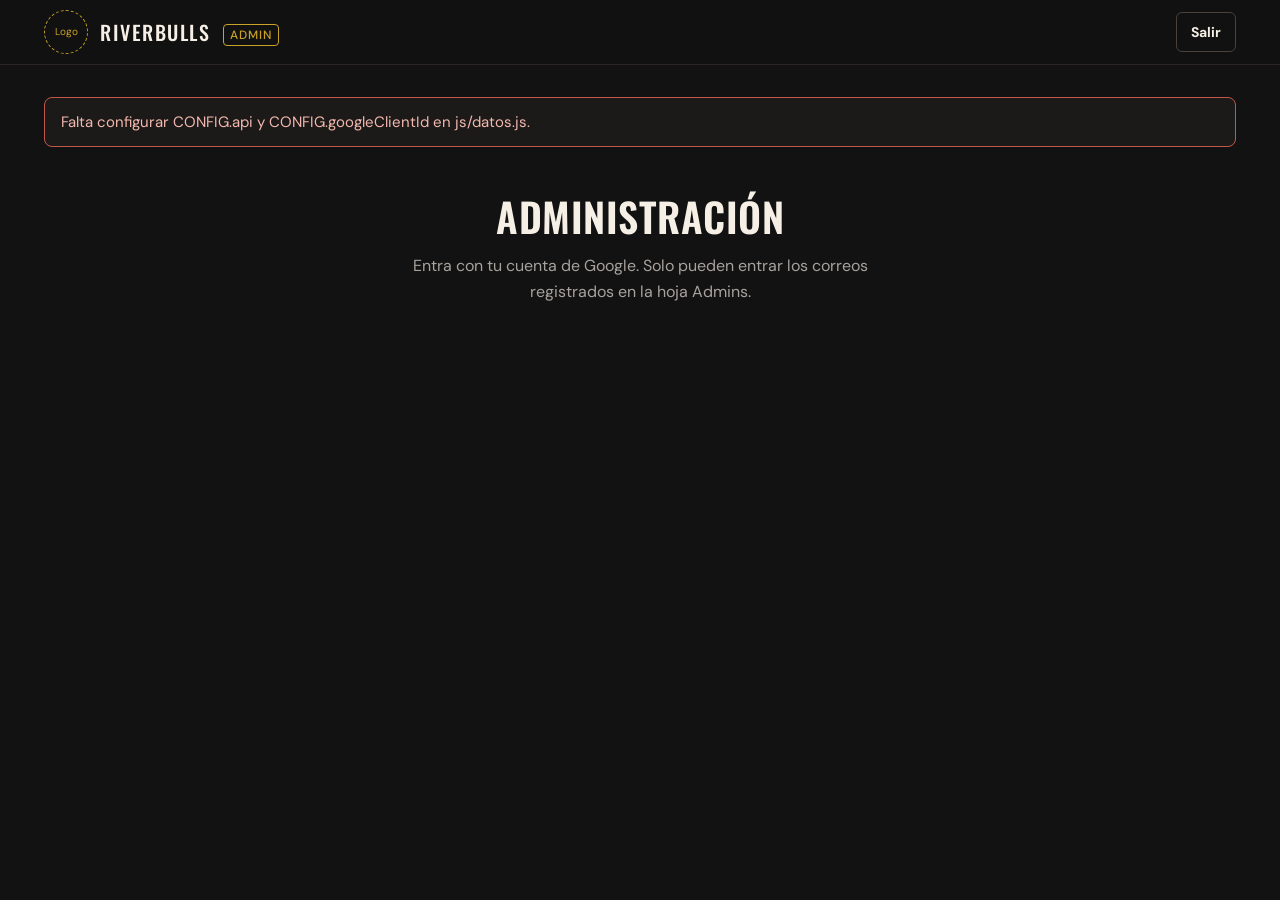
==== admin.html @ 5a7712d3 "Panel admin, roles y visitas por hora" ====
<!doctype html>
<html lang="es">
<head>
<meta charset="utf-8">
<meta name="viewport" content="width=device-width, initial-scale=1, viewport-fit=cover">
<meta name="robots" content="noindex, nofollow">
<title>RiverBulls | Administración</title>
<link rel="preconnect" href="https://fonts.googleapis.com">
<link rel="preconnect" href="https://fonts.gstatic.com" crossorigin>
<link href="https://fonts.googleapis.com/css2?family=Oswald:wght@500;600&family=DM+Sans:wght@400;500;700&display=swap" rel="stylesheet">
<link rel="stylesheet" href="css/estilos.css">
<link rel="stylesheet" href="css/admin.css">
</head>
<body class="admin">

<header class="top">
  <div class="wrap">
    <a class="marca" href="./" aria-label="Ir a la web">
      <span class="logo-hueco" aria-hidden="true">Logo</span>
      <b><span data-marca>RiverBulls</span> <small class="tag-admin">Admin</small></b>
    </a>
    <div class="sesion" id="sesion" hidden>
      <span id="quien"></span>
      <button class="btn btn-linea btn-chico" id="salir">Salir</button>
    </div>
  </div>
</header>

<main class="wrap admin-main">
  <p class="aviso" id="aviso" role="status" hidden></p>

  <section id="vistaLogin" class="login" hidden>
    <h1>Administración</h1>
    <p class="sub">Entra con tu cuenta de Google. Solo pueden entrar los correos registrados en la hoja Admins.</p>
    <div id="botonGoogle"></div>
  </section>

  <section id="vistaPanel" hidden>
    <div class="tarjetas" id="tarjetas"></div>

    <div class="bloque">
      <div class="bloque-cab">
        <h2>Visitas por hora</h2>
        <p class="sub">Últimos 30 días, hora de Lima.</p>
      </div>
      <div class="horas" id="horas" role="img" aria-label="Gráfico de visitas por hora del día"></div>
    </div>

    <div class="bloque">
      <div class="bloque-cab">
        <h2>Cachorros</h2>
        <p class="sub">Cambia el estado o registra una venta. Los vendidos desaparecen de la web al instante.</p>
      </div>
      <div class="lista" id="listaActivos"></div>
    </div>

    <div class="bloque">
      <div class="bloque-cab"><h2>Vendidos</h2></div>
      <div class="lista" id="listaVendidos"></div>
    </div>
  </section>
</main>

<dialog id="dlgVenta" aria-labelledby="ventaTitulo">
  <form class="form-contacto" id="formVenta" novalidate>
    <button type="button" class="cerrar" data-cerrar aria-label="Cerrar"><svg width="18" height="18" viewBox="0 0 24 24" fill="none" stroke="currentColor" stroke-width="2" stroke-linecap="round" aria-hidden="true"><path d="M6 6l12 12M18 6L6 18"/></svg></button>
    <h3 id="ventaTitulo">Registrar venta</h3>
    <p class="interes" id="ventaCachorro"></p>

    <div class="fila">
      <label class="campo">
        <span>Precio de venta</span>
        <input id="vPrecio" type="number" inputmode="numeric" min="1" step="1" required>
      </label>
      <label class="campo" id="lblCosto">
        <span>Costo</span>
        <input id="vCosto" type="number" inputmode="numeric" min="0" step="1">
      </label>
    </div>
    <p class="error" id="errPrecio" hidden>Escribe el precio de venta.</p>
    <p class="calculo" id="vCalculo"></p>

    <label class="campo">
      <span>Otros gastos <small>(traslado, vacunas, comisión…)</small></span>
      <input id="vGastos" type="number" inputmode="numeric" min="0" step="1" value="0">
    </label>

    <label class="campo">
      <span>Comprador</span>
      <input id="vComprador" maxlength="60" autocomplete="off">
    </label>
    <div class="fila">
      <label class="campo">
        <span>Celular</span>
        <input id="vCelular" type="tel" inputmode="tel" maxlength="16" autocomplete="off">
      </label>
      <label class="campo">
        <span>Distrito</span>
        <input id="vDistrito" maxlength="60" list="listaDistritos" autocomplete="off">
      </label>
    </div>
    <datalist id="listaDistritos"></datalist>
    <label class="campo">
      <span>Notas <small>(opcional)</small></span>
      <input id="vNotas" maxlength="200" autocomplete="off">
    </label>

    <button type="submit" class="btn btn-oro" id="vGuardar">Confirmar venta</button>
    <p class="error" id="errVenta" hidden></p>
  </form>
</dialog>

<script src="js/datos.js"></script>
<script src="js/distritos.js"></script>
<script src="js/admin.js"></script>
</body>
</html>
---- css/estilos.css ----
:root{
  --negro:#121212; --carbon:#181614; --panel:#1C1A18; --linea:#2A2522; --linea-2:#4A423C;
  --oro:#C9A227; --oro-claro:#E3C04A; --crema:#F5EFE6; --texto-2:#BDB6AC; --texto-3:#A8A29E;
  --display:'Oswald', 'Arial Narrow', sans-serif; --body:'DM Sans', system-ui, -apple-system, 'Segoe UI', sans-serif;
  box-sizing:border-box;
  padding-top:env(safe-area-inset-top,0px); padding-bottom:env(safe-area-inset-bottom,0px);
}
*,*::before,*::after{box-sizing:inherit}
html{scroll-behavior:smooth; scroll-padding-top:calc(76px + env(safe-area-inset-top,0px)); background:var(--negro)}
body{margin:0; background:var(--negro); color:var(--crema); font-family:var(--body); font-size:17px; line-height:1.6}
img{max-width:100%; display:block}
a{color:var(--oro)} a:hover{color:var(--oro-claro)}
:focus-visible{outline:2px solid var(--oro); outline-offset:3px}
.wrap{max-width:1240px; margin:0 auto; padding-left:max(24px, env(safe-area-inset-left,0px)); padding-right:max(24px, env(safe-area-inset-right,0px))}
@media (max-width:600px){ .wrap{padding-left:max(20px, env(safe-area-inset-left,0px)); padding-right:max(20px, env(safe-area-inset-right,0px))} }
h1,h2,h3{font-family:var(--display); font-weight:600; text-transform:uppercase; letter-spacing:.5px; margin:0; line-height:1.05}
h2{font-size:clamp(34px,5vw,48px)}
.sub{color:var(--texto-3); font-size:16px; margin:10px 0 0; max-width:520px}
.btn{display:inline-flex; align-items:center; justify-content:center; gap:10px; min-height:48px; padding:12px 24px; border-radius:6px; font:700 16px var(--body); text-decoration:none; cursor:pointer; border:1px solid transparent}
.btn-oro{background:var(--oro); color:var(--negro)} .btn-oro:hover{background:var(--oro-claro); color:var(--negro)}
.btn-linea{border-color:var(--linea-2); color:var(--crema); background:transparent} .btn-linea:hover{border-color:var(--oro); color:var(--crema)}
.btn-borde-oro{border-color:var(--oro); color:var(--oro); background:transparent} .btn-borde-oro:hover{background:var(--oro); color:var(--negro)}

/* encabezado */
.top{position:sticky; top:0; z-index:20; background:rgba(18,18,18,.94); backdrop-filter:blur(8px); border-bottom:1px solid var(--linea); padding-top:env(safe-area-inset-top,0px); margin-top:calc(-1 * env(safe-area-inset-top,0px))}
.top .wrap{display:flex; align-items:center; justify-content:space-between; gap:16px; min-height:76px}
.marca{display:flex; align-items:center; gap:12px; color:var(--crema); text-decoration:none}
.marca:hover{color:var(--crema)}
.logo-hueco{width:44px; height:44px; border:1px dashed var(--oro); border-radius:50%; display:grid; place-items:center; font-size:10px; color:var(--oro); flex:none}
.marca b{font-family:var(--display); font-weight:500; font-size:20px; letter-spacing:1.5px; text-transform:uppercase}
.nav{display:flex; align-items:center; gap:28px}
.nav a:not(.btn){color:#D6D0C7; text-decoration:none; font-size:15px}
.nav a:not(.btn):hover{color:var(--oro)}
.menu-btn{display:none; background:none; border:1px solid var(--linea-2); color:var(--crema); width:48px; height:48px; border-radius:6px; cursor:pointer}
@media (max-width:860px){
  .menu-btn{display:grid; place-items:center}
  .nav{position:absolute; left:0; right:0; top:100%; flex-direction:column; align-items:stretch; gap:0; background:var(--negro); border-bottom:1px solid var(--linea); padding:8px 24px 20px; display:none}
  .nav.abierto{display:flex}
  .nav a:not(.btn){padding:14px 0; border-bottom:1px solid var(--linea); font-size:17px}
  .nav .btn{margin-top:16px}
}

/* hueco de foto */
.hueco{background:var(--panel); border:1px dashed var(--linea-2); display:flex; flex-direction:column; align-items:center; justify-content:center; gap:10px; color:var(--texto-3); font-size:14px; text-align:center; padding:16px}
.hueco svg{stroke:var(--oro)}
.foto{width:100%; height:100%; object-fit:cover}

/* portada */
.hero{padding:64px 0 88px}
.hero .wrap{display:grid; grid-template-columns:minmax(0,1.05fr) minmax(0,1fr); gap:56px; align-items:center}
.hero h1{font-size:clamp(46px,7vw,80px)}
.hero p{font-size:19px; color:var(--texto-2); max-width:500px; margin:22px 0 0}
.hero .acciones{display:flex; flex-wrap:wrap; gap:14px; margin-top:34px}
.hero-foto{aspect-ratio:4/5; border-radius:10px; overflow:hidden}
.hero .lugar{color:var(--oro); font-size:15px; margin:0 0 14px}
.escena{position:relative; border:1px solid var(--linea); background:radial-gradient(circle at var(--mx,55%) var(--my,40%), rgba(201,162,39,.24), rgba(201,162,39,0) 55%), var(--panel); touch-action:pan-y}
.escena canvas{position:absolute; inset:0; width:100%; height:100%; display:block}
.escena.sin3d canvas{display:none}
.escena.sin3d::after{content:'Foto principal: el mejor ejemplar'; position:absolute; inset:0; display:grid; place-items:center; color:var(--texto-3); font-size:14px}
@media (max-width:860px){ .hero-foto.escena{aspect-ratio:1/1} }
@media (max-width:860px){ .hero .wrap{grid-template-columns:1fr; gap:36px} .hero{padding:40px 0 64px} }

/* secciones */
section.banda{background:var(--carbon); border-top:1px solid var(--linea); border-bottom:1px solid var(--linea)}
.seccion{padding-top:88px; padding-bottom:88px}
@media (max-width:600px){ .seccion{padding-top:64px; padding-bottom:64px} }
.cabecera{display:flex; flex-wrap:wrap; justify-content:space-between; align-items:flex-end; gap:20px; margin-bottom:32px}

/* filtros */
.filtros{display:flex; flex-wrap:wrap; gap:8px}
.chip{min-height:44px; padding:8px 18px; border-radius:999px; border:1px solid var(--linea-2); background:transparent; color:var(--texto-2); font:500 15px var(--body); cursor:pointer}
.chip:hover{border-color:var(--oro); color:var(--crema)}
.chip[aria-pressed="true"]{background:var(--oro); border-color:var(--oro); color:var(--negro)}

/* cachorros */
.grilla{display:grid; grid-template-columns:repeat(auto-fill,minmax(260px,1fr)); gap:24px}
.card{background:var(--negro); border:1px solid var(--linea); border-radius:10px; overflow:hidden; display:flex; flex-direction:column}
.card-foto{position:relative; aspect-ratio:1/1; border:0; border-bottom:1px dashed var(--linea-2); padding:0; width:100%; cursor:pointer; background:var(--panel); color:inherit; font:inherit}
.card-foto .hueco{border:0; height:100%}
.estado{position:absolute; top:12px; left:12px; font-size:13px; font-weight:700; padding:5px 10px; border-radius:4px}
.estado.disponible{background:var(--oro); color:var(--negro)}
.estado.reservado{background:var(--linea); color:#D6D0C7}
.card-cuerpo{padding:20px; display:flex; flex-direction:column; gap:12px; flex-grow:1}
.card h3{font-weight:500; font-size:26px}
.datos{display:grid; grid-template-columns:auto 1fr; gap:4px 16px; margin:0; font-size:15px}
.datos dt{color:var(--texto-3)} .datos dd{margin:0}
.precio{color:var(--oro); font-weight:700}
.card .acciones{margin-top:auto; display:grid; grid-template-columns:1fr 1fr; gap:8px}
.card .btn{min-height:44px; padding:10px 12px; font-size:14px}
.vacio{grid-column:1/-1; padding:48px; text-align:center; border:1px dashed var(--linea-2); border-radius:10px; color:var(--texto-3)}

/* padres */
.padres{display:grid; grid-template-columns:repeat(auto-fit,minmax(300px,1fr)); gap:24px}
.padre{border:1px solid var(--linea); border-radius:10px; overflow:hidden}
.padre .hueco{aspect-ratio:4/3; border:0; border-bottom:1px dashed var(--linea-2)}
.padre div.info{padding:22px 24px}
.padre .rol{color:var(--oro); font-size:15px; margin:0}
.padre h3{font-weight:500; font-size:30px; margin:4px 0 6px}
.padre p.meta{color:var(--texto-3); margin:0; font-size:15px}

/* videos */
.videos{display:grid; grid-template-columns:repeat(auto-fit,minmax(220px,1fr)); gap:20px}
.video{aspect-ratio:9/16; border-radius:10px; overflow:hidden; cursor:pointer; border:0; padding:0; background:none; color:inherit; font:inherit; width:100%}
.video .hueco{height:100%; border-radius:10px}
.video:hover .hueco{border-color:var(--oro)}

/* proceso */
.pasos{list-style:none; margin:0; padding:0; display:grid; grid-template-columns:repeat(auto-fit,minmax(230px,1fr)); gap:28px; counter-reset:paso}
.pasos li{border-top:2px solid var(--oro); padding-top:18px; counter-increment:paso}
.pasos li::before{content:counter(paso); font-family:var(--display); font-size:40px; color:var(--oro); line-height:1}
.pasos h3{font-family:var(--body); text-transform:none; font-weight:700; font-size:20px; letter-spacing:0; margin:10px 0 6px}
.pasos p{margin:0; color:var(--texto-3); font-size:15px}

/* contacto */
.contacto .wrap{display:flex; flex-wrap:wrap; justify-content:space-between; gap:40px}
.contacto h2{font-size:clamp(38px,6vw,58px)}
.redes{margin:0; display:grid; gap:18px; min-width:240px}
.redes dt{color:var(--texto-3); font-size:14px} .redes dd{margin:2px 0 0}
.pie{border-top:1px solid var(--linea); padding:22px 0 calc(22px + 72px); color:#8A847C; font-size:14px}
.pie .wrap{display:flex; flex-wrap:wrap; justify-content:space-between; gap:10px}
@media (min-width:861px){ .pie{padding-bottom:22px} }

/* whatsapp flotante (móvil) */
.wa-flotante{position:fixed; right:16px; bottom:calc(16px + env(safe-area-inset-bottom,0px)); z-index:30; width:60px; height:60px; border-radius:50%; background:var(--oro); display:grid; place-items:center; box-shadow:0 6px 20px rgba(0,0,0,.45)}
.wa-flotante:hover{background:var(--oro-claro)}
@media (min-width:861px){ .wa-flotante{display:none} }

/* modal */
dialog{border:1px solid var(--linea); border-radius:12px; background:var(--negro); color:var(--crema); padding:0; width:min(920px, calc(100% - 24px)); max-height:calc(100% - 24px)}
dialog::backdrop{background:rgba(0,0,0,.75)}
.modal{display:grid; grid-template-columns:minmax(0,1.1fr) minmax(0,1fr)}
.galeria{padding:16px; display:flex; flex-direction:column; gap:10px; background:var(--carbon)}
.galeria .principal{aspect-ratio:1/1; border-radius:8px; overflow:hidden}
.galeria .principal .hueco{height:100%; border-radius:8px}
.miniaturas{display:grid; grid-template-columns:repeat(4,minmax(0,1fr)); gap:8px}
.mini{aspect-ratio:1/1; border-radius:6px; overflow:hidden; border:1px solid var(--linea-2); padding:0; background:var(--panel); cursor:pointer; color:var(--texto-3); font:12px var(--body)}
.mini[aria-current="true"]{border-color:var(--oro); border-width:2px}
.modal-info{padding:28px; display:flex; flex-direction:column; gap:16px; position:relative}
.cerrar{position:absolute; top:12px; right:12px; width:44px; height:44px; border-radius:50%; border:1px solid var(--linea-2); background:var(--negro); color:var(--crema); cursor:pointer; display:grid; place-items:center}
.cerrar:hover{border-color:var(--oro)}
.modal-info h3{font-size:36px; padding-right:48px}
.modal-info .datos{font-size:16px; gap:8px 20px}
.modal-info .nota{color:var(--texto-3); font-size:15px; margin:0}
.modal-video{padding:16px; position:relative}
.modal-video .hueco{aspect-ratio:9/16; max-height:75vh; margin:0 auto; border-radius:8px}
@media (max-width:760px){ .modal{grid-template-columns:1fr} .modal-info{padding:22px} }

@media (prefers-reduced-motion:reduce){ html{scroll-behavior:auto} }

/* portada con foto real sin fondo (modo foto) */
.escena .foto-3d{position:absolute; left:6%; right:6%; top:6%; bottom:9%; width:88%; height:85%; object-fit:contain; object-position:center bottom; filter:drop-shadow(0 28px 26px rgba(0,0,0,.55)); will-change:transform; transform-origin:50% 90%}
.escena .sombra-piso{position:absolute; left:18%; right:18%; bottom:6%; height:7%; border-radius:50%; background:radial-gradient(closest-side, rgba(0,0,0,.6), rgba(0,0,0,0)); will-change:transform}
.escena.con-foto canvas{display:none}
.escena .cargando{position:absolute; inset:auto 0 12px; text-align:center; color:var(--texto-3); font-size:13px}

/* paso previo a WhatsApp */
#dlgContacto{width:min(520px, calc(100% - 24px))}
#dlgPrivacidad{width:min(560px, calc(100% - 24px))}
.form-contacto, .texto-legal{padding:28px; display:flex; flex-direction:column; gap:14px; position:relative}
.form-contacto h3, .texto-legal h3{font-size:30px; padding-right:48px}
.form-contacto .nota{margin:0; color:var(--texto-2); font-size:15px}
.form-contacto .interes{margin:0; color:var(--oro); font-weight:700; font-size:15px}
.campo{display:flex; flex-direction:column; gap:6px; font-size:15px; min-width:0}
.campo small{color:var(--texto-3); font-weight:400}
.campo select, .campo input{min-height:48px; padding:10px 12px; border-radius:6px; border:1px solid var(--linea-2); background:var(--panel); color:var(--crema); font:16px var(--body); width:100%}
.campo select:focus, .campo input:focus{border-color:var(--oro); outline:none; box-shadow:0 0 0 2px rgba(201,162,39,.35)}
.campo input::placeholder{color:#7A746C}
.fila{display:grid; grid-template-columns:repeat(2, minmax(0,1fr)); gap:12px}
@media (max-width:480px){ .fila{grid-template-columns:1fr} .form-contacto, .texto-legal{padding:22px} }
.error{margin:-6px 0 0; color:#F08A7E; font-size:14px}
.trampa{position:absolute; left:-9999px; width:1px; height:1px; opacity:0}
.form-contacto .btn{margin-top:4px; width:100%}
.privacidad{margin:0; color:var(--texto-3); font-size:13px; text-align:center}
.texto-legal p{margin:0; color:var(--texto-2); font-size:15px}
---- css/admin.css ----
/* panel de administración */
.admin .top .wrap{min-height:64px}
.tag-admin{font-family:var(--body); font-size:12px; letter-spacing:1px; color:var(--oro); border:1px solid var(--oro); border-radius:4px; padding:2px 6px; margin-left:6px; vertical-align:middle}
.sesion{display:flex; align-items:center; gap:12px; font-size:14px; color:var(--texto-2); min-width:0}
.sesion span{overflow:hidden; text-overflow:ellipsis; white-space:nowrap}
.btn-chico{min-height:40px; padding:8px 14px; font-size:14px}
.admin-main{padding-top:32px; padding-bottom:64px}
.aviso{margin:0 0 20px; padding:12px 16px; border-radius:8px; border:1px solid var(--linea-2); background:var(--panel); color:var(--crema); font-size:15px}
.aviso.ok{border-color:var(--oro)}
.aviso.mal{border-color:#C0574A; color:#F3B8AF}
.login{max-width:460px; margin:48px auto; text-align:center; display:flex; flex-direction:column; align-items:center; gap:16px}
.login h1{font-size:40px}
.login .sub{margin:0 auto}

.tarjetas{display:grid; grid-template-columns:repeat(auto-fit, minmax(170px, 1fr)); gap:12px; margin-bottom:28px}
.tarjeta{background:var(--panel); border:1px solid var(--linea); border-radius:10px; padding:16px}
.tarjeta p{margin:0; color:var(--texto-3); font-size:14px}
.tarjeta b{display:block; font-family:var(--display); font-weight:500; font-size:32px; margin-top:4px}
.tarjeta.oro b{color:var(--oro)}

.bloque{border-top:1px solid var(--linea); padding-top:24px; margin-top:28px}
.bloque-cab{margin-bottom:18px}
.bloque h2{font-size:28px}
.bloque .sub{margin-top:4px}

.horas{display:grid; grid-template-columns:repeat(24, minmax(0, 1fr)); gap:4px; align-items:end; height:180px; padding-bottom:22px; position:relative}
.hora{position:relative; height:100%; display:flex; flex-direction:column; justify-content:flex-end; align-items:center}
.hora i{display:block; width:100%; background:var(--oro); border-radius:3px 3px 0 0; min-height:2px}
.hora i.cero{background:var(--linea-2)}
.hora em{position:absolute; bottom:-20px; font-style:normal; font-size:11px; color:var(--texto-3)}
.hora span{font-size:11px; color:var(--texto-2); margin-bottom:2px}
@media (max-width:600px){ .hora span{display:none} .horas{gap:2px} }

.lista{display:flex; flex-direction:column; gap:10px}
.item{display:flex; flex-wrap:wrap; align-items:center; gap:12px 16px; border:1px solid var(--linea); border-radius:10px; padding:14px 16px; background:var(--negro)}
.item-info{flex:1 1 220px; min-width:0}
.item-info h3{font-size:22px; font-weight:500}
.item-info p{margin:2px 0 0; color:var(--texto-3); font-size:14px}
.item-info .precio-item{color:var(--oro); font-weight:700}
.segmento{display:flex; border:1px solid var(--linea-2); border-radius:8px; overflow:hidden}
.segmento button{min-height:44px; padding:8px 12px; border:0; background:transparent; color:var(--texto-2); font:500 14px var(--body); cursor:pointer}
.segmento button + button{border-left:1px solid var(--linea-2)}
.segmento button[aria-pressed="true"]{background:var(--oro); color:var(--negro)}
.segmento button:disabled{cursor:wait; opacity:.6}
.item .btn{min-height:44px; padding:8px 16px; font-size:14px}
.item.vendido{opacity:.75}
.vacio-lista{color:var(--texto-3); font-size:15px; padding:16px; border:1px dashed var(--linea-2); border-radius:10px}
.calculo{margin:-4px 0 0; font-size:15px; color:var(--texto-2)}
.calculo b{color:var(--oro)}
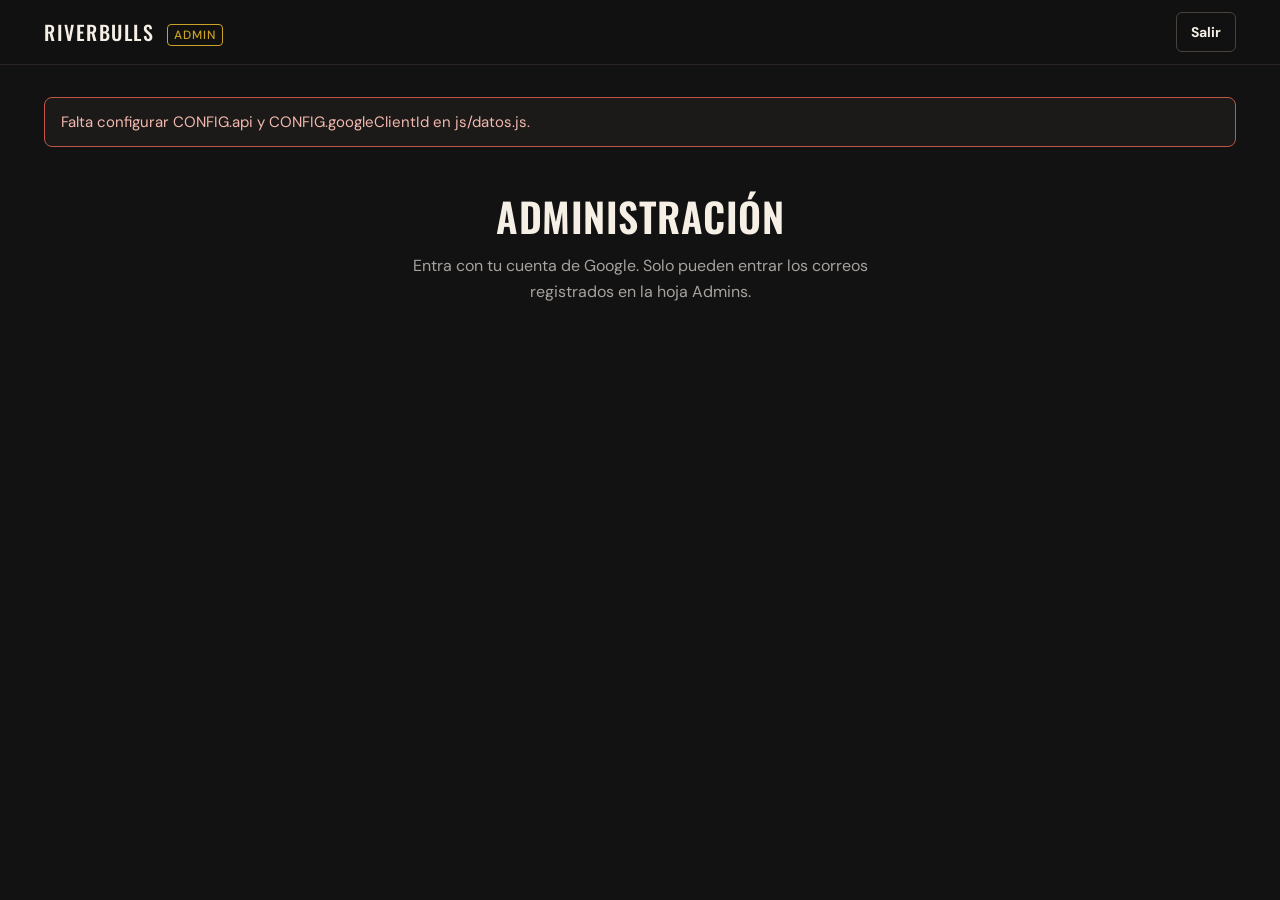
==== commit ff37daa0: "Logo, trayectoria, competencias, entregas, reseñas y reporte por color" ====
--- a/admin.html
+++ b/admin.html
@@ -5,6 +5,7 @@
 <meta name="viewport" content="width=device-width, initial-scale=1, viewport-fit=cover">
 <meta name="robots" content="noindex, nofollow">
 <title>RiverBulls | Administración</title>
+<link rel="icon" type="image/png" href="img/favicon.png">
 <link rel="preconnect" href="https://fonts.googleapis.com">
 <link rel="preconnect" href="https://fonts.gstatic.com" crossorigin>
 <link href="https://fonts.googleapis.com/css2?family=Oswald:wght@500;600&family=DM+Sans:wght@400;500;700&display=swap" rel="stylesheet">
@@ -16,7 +17,7 @@
 <header class="top">
   <div class="wrap">
     <a class="marca" href="./" aria-label="Ir a la web">
-      <span class="logo-hueco" aria-hidden="true">Logo</span>
+      <img class="logo" src="img/logo.webp" alt="" width="640" height="500" onload="this.parentElement.classList.add('con-logo')" onerror="this.remove()">
       <b><span data-marca>RiverBulls</span> <small class="tag-admin">Admin</small></b>
     </a>
     <div class="sesion" id="sesion" hidden>
--- a/css/estilos.css
+++ b/css/estilos.css
@@ -27,6 +27,9 @@
 .marca{display:flex; align-items:center; gap:12px; color:var(--crema); text-decoration:none}
 .marca:hover{color:var(--crema)}
 .logo-hueco{width:44px; height:44px; border:1px dashed var(--oro); border-radius:50%; display:grid; place-items:center; font-size:10px; color:var(--oro); flex:none}
+.marca .logo{height:58px; width:auto; flex:none}
+.marca.con-logo [data-marca]{display:none}
+@media (max-width:600px){ .marca .logo{height:48px} }
 .marca b{font-family:var(--display); font-weight:500; font-size:20px; letter-spacing:1.5px; text-transform:uppercase}
 .nav{display:flex; align-items:center; gap:28px}
 .nav a:not(.btn){color:#D6D0C7; text-decoration:none; font-size:15px}
@@ -151,6 +154,10 @@
 .escena .foto-3d{position:absolute; left:6%; right:6%; top:6%; bottom:9%; width:88%; height:85%; object-fit:contain; object-position:center bottom; filter:drop-shadow(0 28px 26px rgba(0,0,0,.55)); will-change:transform; transform-origin:50% 90%}
 .escena .sombra-piso{position:absolute; left:18%; right:18%; bottom:6%; height:7%; border-radius:50%; background:radial-gradient(closest-side, rgba(0,0,0,.6), rgba(0,0,0,0)); will-change:transform}
 .escena.con-foto canvas{display:none}
+/* cuando la portada es el logo (horizontal): sin marco, proporción del logo y sin sombra de piso */
+.hero-foto.escena.con-foto{aspect-ratio:5/4; border-color:transparent}
+.escena.con-foto .foto-3d{left:2%; right:2%; top:2%; bottom:2%; width:96%; height:96%; object-position:center; transform-origin:50% 50%; filter:drop-shadow(0 18px 30px rgba(0,0,0,.6))}
+.escena.con-foto .sombra-piso{display:none}
 .escena .cargando{position:absolute; inset:auto 0 12px; text-align:center; color:var(--texto-3); font-size:13px}
 
 /* paso previo a WhatsApp */
@@ -172,3 +179,41 @@
 .form-contacto .btn{margin-top:4px; width:100%}
 .privacidad{margin:0; color:var(--texto-3); font-size:13px; text-align:center}
 .texto-legal p{margin:0; color:var(--texto-2); font-size:15px}
+
+/* trayectoria */
+.trayectoria{display:grid; grid-template-columns:minmax(0,1fr) minmax(0,1fr); gap:40px; align-items:center}
+.tray-historia{margin:16px 0 0; color:var(--texto-2); font-size:18px; max-width:560px}
+.cifras{display:grid; grid-template-columns:repeat(2, minmax(0,1fr)); gap:14px}
+.cifra{border:1px solid var(--linea); border-top:2px solid var(--oro); border-radius:10px; padding:18px; background:var(--negro)}
+.cifra b{display:block; font-family:var(--display); font-weight:600; font-size:44px; line-height:1; color:var(--oro)}
+.cifra span{display:block; margin-top:6px; color:var(--texto-2); font-size:15px}
+@media (max-width:860px){ .trayectoria{grid-template-columns:1fr; gap:28px} }
+.subtitulo{font-size:26px; margin:56px 0 20px}
+
+/* competencias y entregas */
+.galeria-logros{display:grid; grid-template-columns:repeat(auto-fill, minmax(240px,1fr)); gap:20px}
+.entregas{display:grid; grid-template-columns:repeat(auto-fill, minmax(200px,1fr)); gap:16px}
+.logro, .entrega{margin:0; border:1px solid var(--linea); border-radius:10px; overflow:hidden; background:var(--negro)}
+.logro-foto{aspect-ratio:4/3}
+.entrega-foto{aspect-ratio:1/1}
+.logro-foto .hueco, .entrega-foto .hueco{height:100%; border:0; border-bottom:1px dashed var(--linea-2)}
+.foto-btn{display:block; width:100%; height:100%; padding:0; border:0; background:none; cursor:zoom-in}
+.logro figcaption, .entrega figcaption{padding:14px 16px; display:flex; flex-direction:column; gap:2px}
+.logro figcaption b{color:var(--oro); font-size:16px}
+.entrega figcaption b{font-family:var(--display); font-weight:500; font-size:20px; text-transform:uppercase}
+.logro figcaption span, .entrega figcaption span{color:var(--texto-3); font-size:14px}
+
+/* reseñas */
+.resenas{display:grid; grid-template-columns:repeat(auto-fill, minmax(280px,1fr)); gap:20px}
+.resena{margin:0; border:1px solid var(--linea); border-radius:10px; padding:22px; background:var(--negro); display:flex; flex-direction:column; gap:12px}
+.estrellas{margin:0; color:var(--oro); font-size:20px; letter-spacing:2px}
+.estrellas span{color:var(--linea-2)}
+.resena blockquote{margin:0; color:var(--crema); font-size:16px; flex-grow:1}
+.resena figcaption{display:flex; flex-direction:column; gap:2px; border-top:1px solid var(--linea); padding-top:12px}
+.resena figcaption span{color:var(--texto-3); font-size:14px}
+
+/* foto ampliada */
+#dlgFoto{width:min(960px, calc(100% - 24px))}
+.modal-foto{position:relative; padding:12px}
+.modal-foto img{width:100%; max-height:78vh; object-fit:contain; border-radius:8px; background:var(--carbon)}
+.modal-foto p{margin:10px 4px 2px; color:var(--texto-2); font-size:15px}
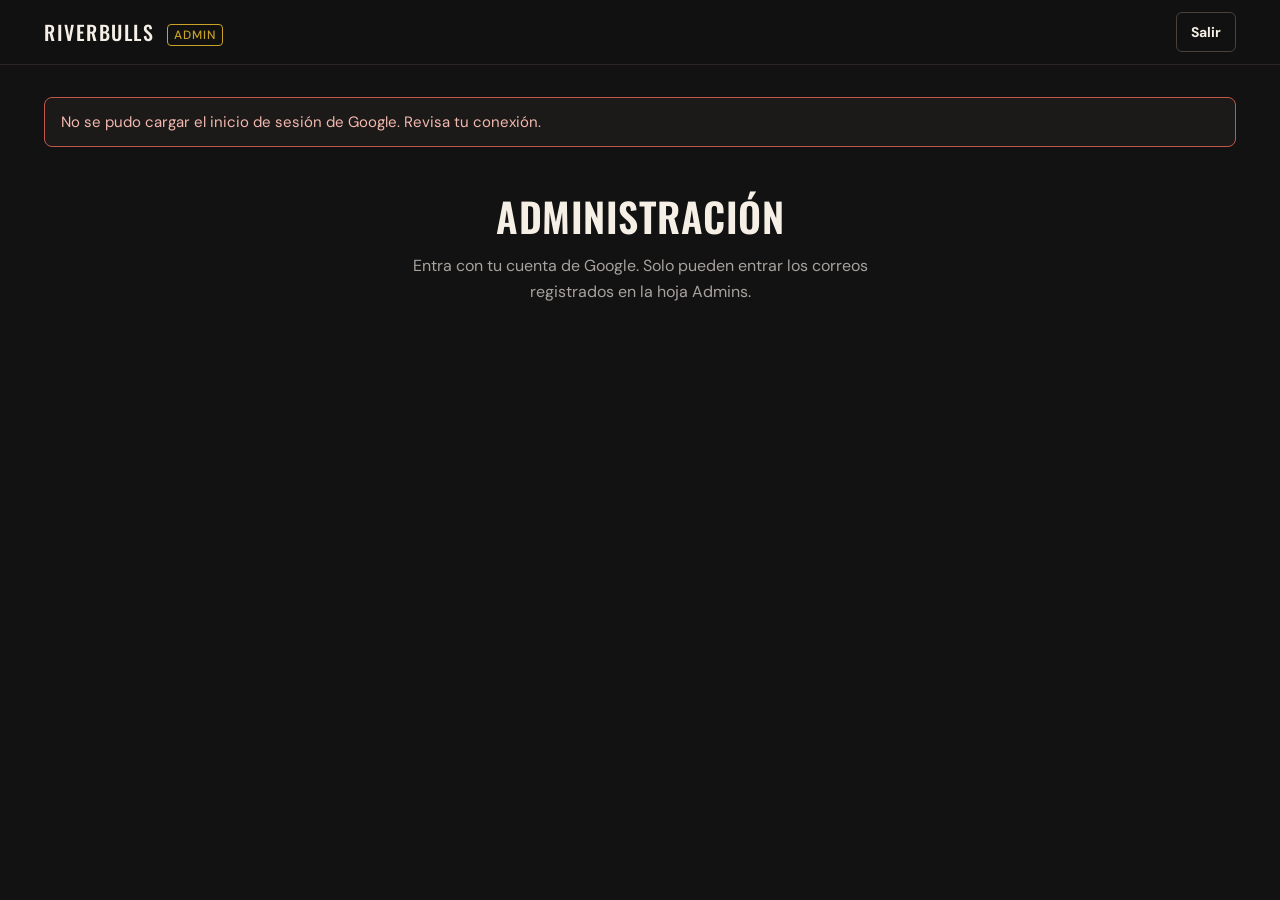
==== commit 506a952d: "Versión en archivos para evitar caché" ====
--- a/admin.html
+++ b/admin.html
@@ -9,8 +9,8 @@
 <link rel="preconnect" href="https://fonts.googleapis.com">
 <link rel="preconnect" href="https://fonts.gstatic.com" crossorigin>
 <link href="https://fonts.googleapis.com/css2?family=Oswald:wght@500;600&family=DM+Sans:wght@400;500;700&display=swap" rel="stylesheet">
-<link rel="stylesheet" href="css/estilos.css">
-<link rel="stylesheet" href="css/admin.css">
+<link rel="stylesheet" href="css/estilos.css?v=3">
+<link rel="stylesheet" href="css/admin.css?v=3">
 </head>
 <body class="admin">
 
@@ -111,8 +111,8 @@
   </form>
 </dialog>
 
-<script src="js/datos.js"></script>
-<script src="js/distritos.js"></script>
-<script src="js/admin.js"></script>
+<script src="js/datos.js?v=3"></script>
+<script src="js/distritos.js?v=3"></script>
+<script src="js/admin.js?v=3"></script>
 </body>
 </html>
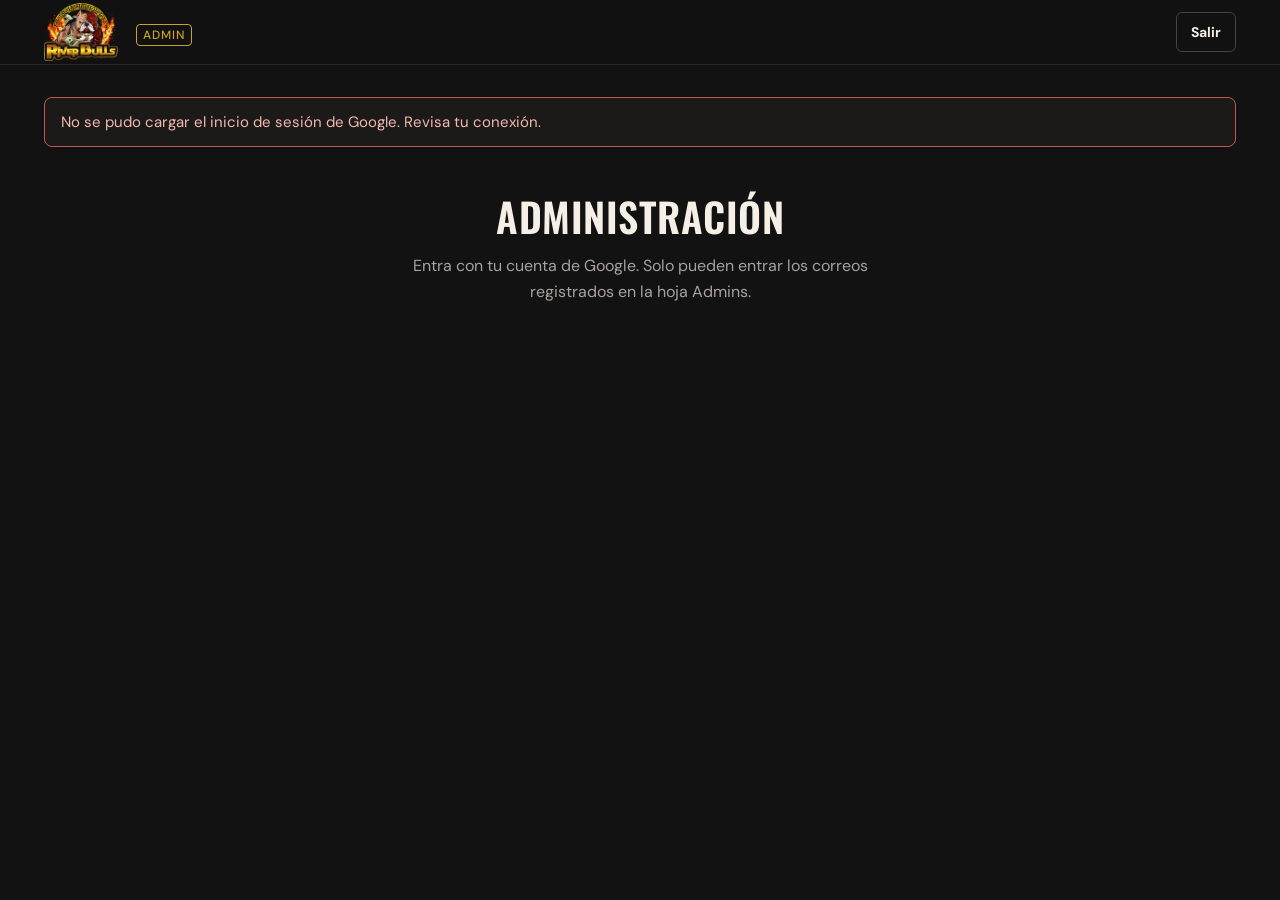
==== commit bf4ebdeb: "Logo y favicon-1" ====
--- a/admin.html
+++ b/admin.html
@@ -111,7 +111,7 @@
   </form>
 </dialog>
 
-<script src="js/datos.js?v=3"></script>
+<script src="js/datos.js?v=4"></script>
 <script src="js/distritos.js?v=3"></script>
 <script src="js/admin.js?v=3"></script>
 </body>
